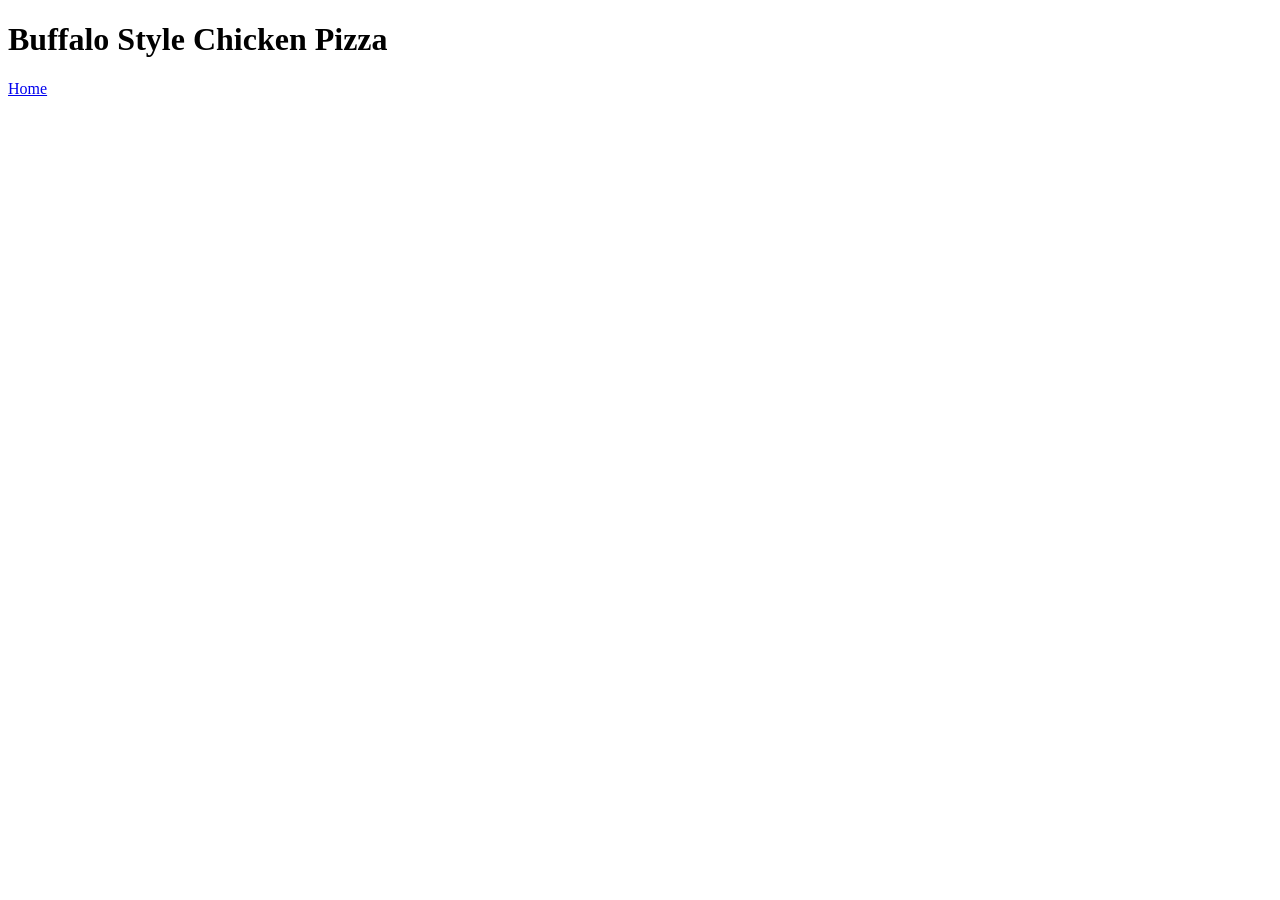
==== recipes/buffalo-style-chicken-pizza.html @ 90d05f7b "Add recipe page with navigation links" ====
<!DOCTYPE html>
<html>
    <head>
        <meta charset="UTF-8">
        <title>Buffalo Style Chicken Pizza Recipe</title>
    </head>

    <body>
        <h1>Buffalo Style Chicken Pizza</h1>
        <a href="../index.html">Home</a>
    </body>
</html>
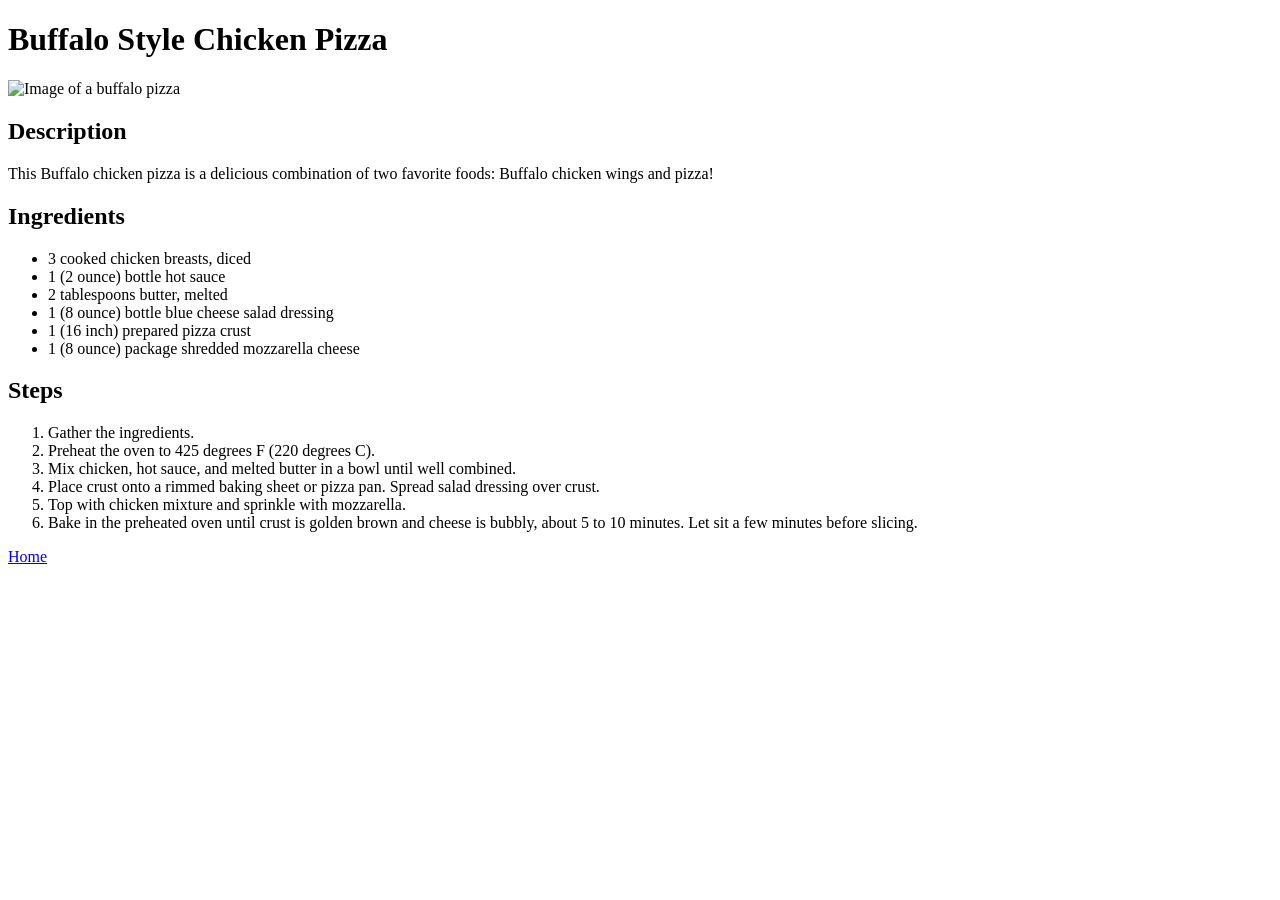
==== commit 48d0a6ce: "Add recipe page content" ====
--- a/recipes/buffalo-style-chicken-pizza.html
+++ b/recipes/buffalo-style-chicken-pizza.html
@@ -7,6 +7,27 @@
 
     <body>
         <h1>Buffalo Style Chicken Pizza</h1>
+        <img src="../images/pizza-buffalo-unsplash-image.jpg" alt="Image of a buffalo pizza">
+        <h2>Description</h2>
+        <p>This Buffalo chicken pizza is a delicious combination of two favorite foods: Buffalo chicken wings and pizza!</p>
+        <h2>Ingredients</h2>
+            <ul>
+                <li>3 cooked chicken breasts, diced</li>
+                <li>1 (2 ounce) bottle hot sauce</li>
+                <li>2 tablespoons butter, melted</li>
+                <li>1 (8 ounce) bottle blue cheese salad dressing</li>
+                <li>1 (16 inch) prepared pizza crust</li>
+                <li>1 (8 ounce) package shredded mozzarella cheese</li>
+            </ul>
+        <h2>Steps</h2>
+            <ol>
+                <li>Gather the ingredients.</li>
+                <li>Preheat the oven to 425 degrees F (220 degrees C).</li>
+                <li>Mix chicken, hot sauce, and melted butter in a bowl until well combined.</li>
+                <li>Place crust onto a rimmed baking sheet or pizza pan. Spread salad dressing over crust.</li>
+                <li>Top with chicken mixture and sprinkle with mozzarella.</li>
+                <li>Bake in the preheated oven until crust is golden brown and cheese is bubbly, about 5 to 10 minutes. Let sit a few minutes before slicing.</li>
+            </ol>
         <a href="../index.html">Home</a>
     </body>
 </html>
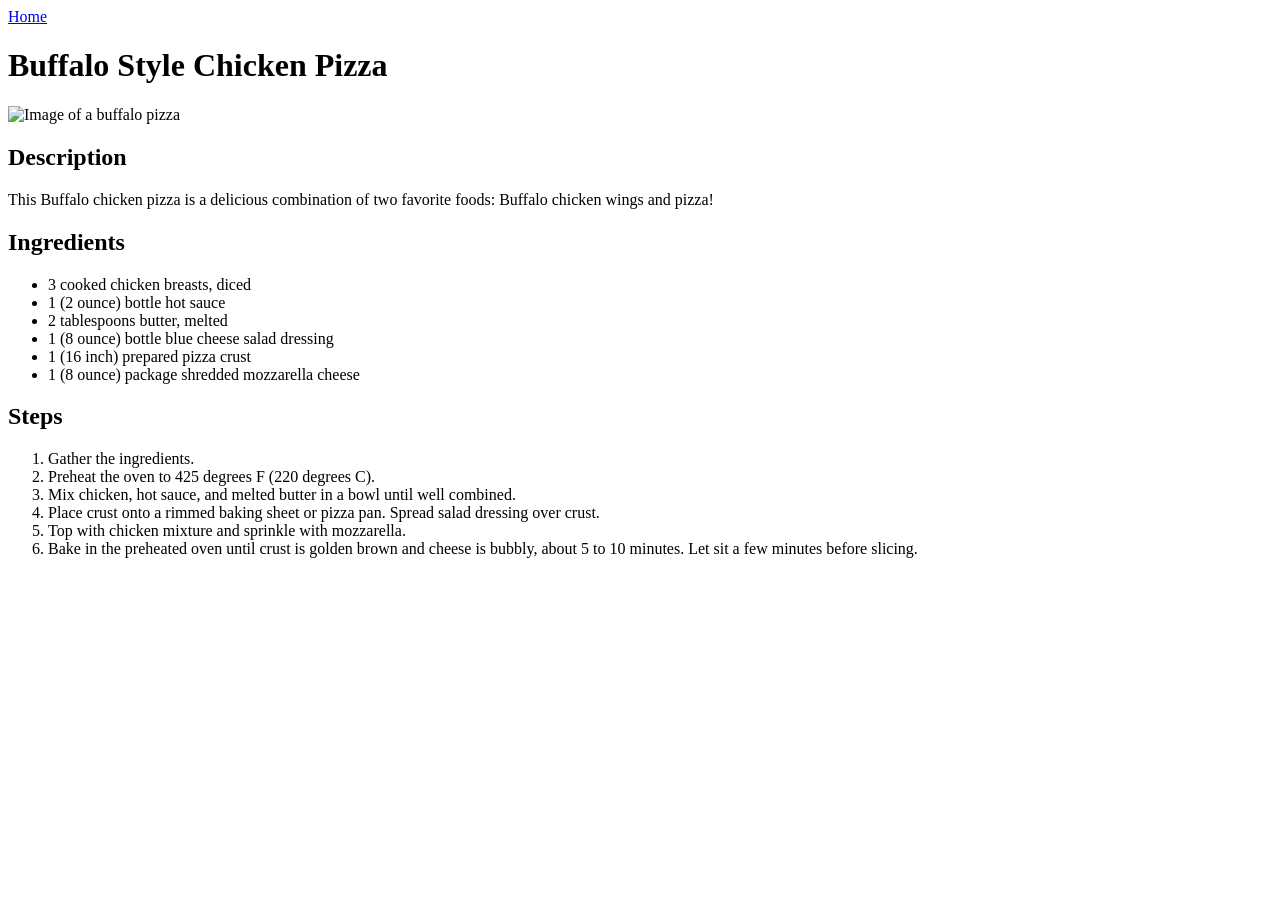
==== commit 44c27958: "Add two additional recipe pages" ====
--- a/recipes/buffalo-style-chicken-pizza.html
+++ b/recipes/buffalo-style-chicken-pizza.html
@@ -1,33 +1,48 @@
-<!DOCTYPE html>
+<!Doctype html>
 <html>
-    <head>
-        <meta charset="UTF-8">
-        <title>Buffalo Style Chicken Pizza Recipe</title>
-    </head>
+  <head>
+    <meta charset="UTF-8" />
+    <title>Buffalo Style Chicken Pizza Recipe</title>
+  </head>
 
-    <body>
-        <h1>Buffalo Style Chicken Pizza</h1>
-        <img src="../images/pizza-buffalo-unsplash-image.jpg" alt="Image of a buffalo pizza">
-        <h2>Description</h2>
-        <p>This Buffalo chicken pizza is a delicious combination of two favorite foods: Buffalo chicken wings and pizza!</p>
-        <h2>Ingredients</h2>
-            <ul>
-                <li>3 cooked chicken breasts, diced</li>
-                <li>1 (2 ounce) bottle hot sauce</li>
-                <li>2 tablespoons butter, melted</li>
-                <li>1 (8 ounce) bottle blue cheese salad dressing</li>
-                <li>1 (16 inch) prepared pizza crust</li>
-                <li>1 (8 ounce) package shredded mozzarella cheese</li>
-            </ul>
-        <h2>Steps</h2>
-            <ol>
-                <li>Gather the ingredients.</li>
-                <li>Preheat the oven to 425 degrees F (220 degrees C).</li>
-                <li>Mix chicken, hot sauce, and melted butter in a bowl until well combined.</li>
-                <li>Place crust onto a rimmed baking sheet or pizza pan. Spread salad dressing over crust.</li>
-                <li>Top with chicken mixture and sprinkle with mozzarella.</li>
-                <li>Bake in the preheated oven until crust is golden brown and cheese is bubbly, about 5 to 10 minutes. Let sit a few minutes before slicing.</li>
-            </ol>
-        <a href="../index.html">Home</a>
-    </body>
-</html>+  <body>
+    <a href="../index.html">Home</a>
+    <h1>Buffalo Style Chicken Pizza</h1>
+    <img
+      src="../images/pizza-buffalo-unsplash-image.jpg"
+      alt="Image of a buffalo pizza"
+      width="600"
+    />
+    <h2>Description</h2>
+    <p>
+      This Buffalo chicken pizza is a delicious combination of two favorite
+      foods: Buffalo chicken wings and pizza!
+    </p>
+    <h2>Ingredients</h2>
+    <ul>
+      <li>3 cooked chicken breasts, diced</li>
+      <li>1 (2 ounce) bottle hot sauce</li>
+      <li>2 tablespoons butter, melted</li>
+      <li>1 (8 ounce) bottle blue cheese salad dressing</li>
+      <li>1 (16 inch) prepared pizza crust</li>
+      <li>1 (8 ounce) package shredded mozzarella cheese</li>
+    </ul>
+    <h2>Steps</h2>
+    <ol>
+      <li>Gather the ingredients.</li>
+      <li>Preheat the oven to 425 degrees F (220 degrees C).</li>
+      <li>
+        Mix chicken, hot sauce, and melted butter in a bowl until well combined.
+      </li>
+      <li>
+        Place crust onto a rimmed baking sheet or pizza pan. Spread salad
+        dressing over crust.
+      </li>
+      <li>Top with chicken mixture and sprinkle with mozzarella.</li>
+      <li>
+        Bake in the preheated oven until crust is golden brown and cheese is
+        bubbly, about 5 to 10 minutes. Let sit a few minutes before slicing.
+      </li>
+    </ol>
+  </body>
+</html>
